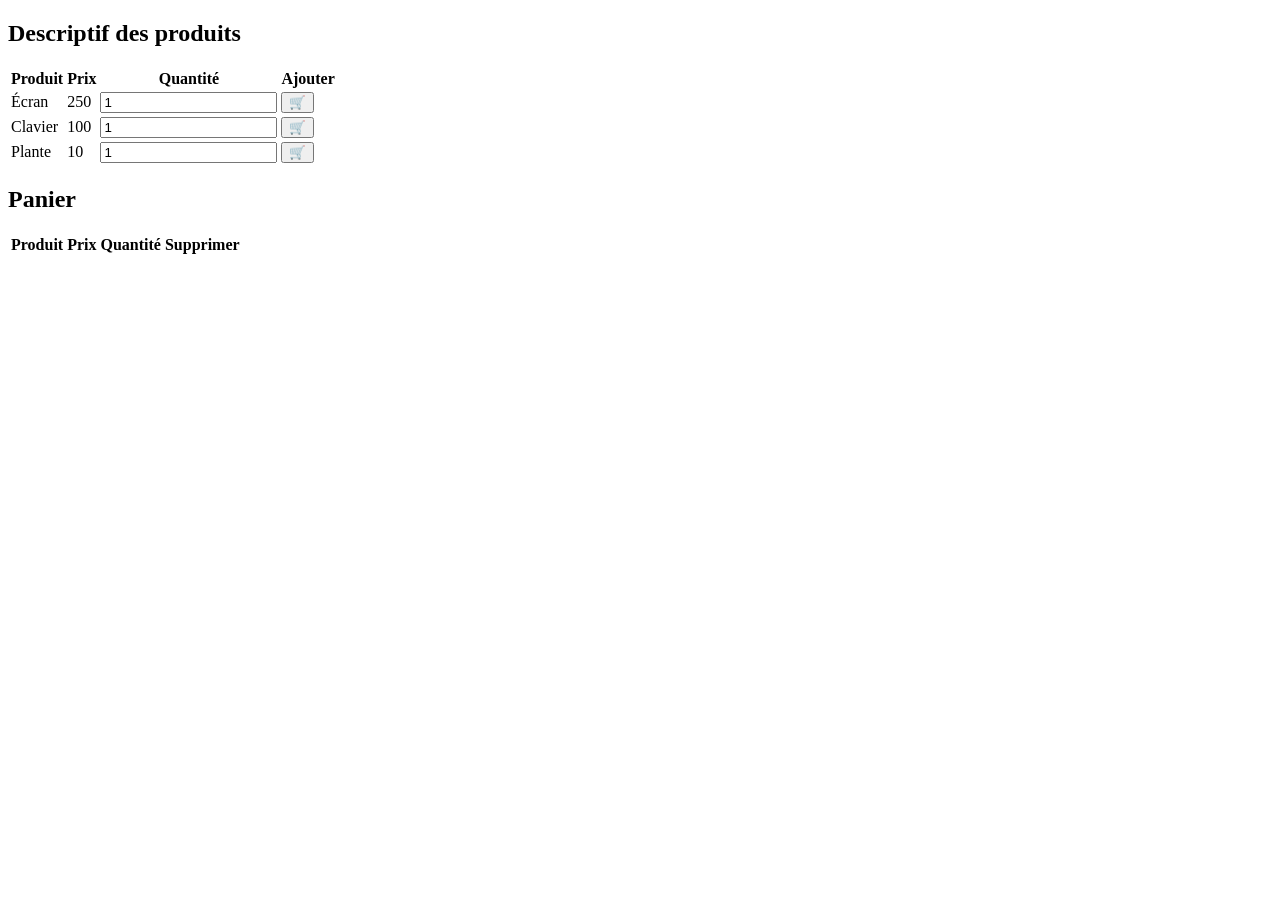
==== DOM/Exercices/4_produits.html @ 2e31fe55 "." ====
<!DOCTYPE html>
<html lang="en">

<head>
    <meta charset="UTF-8">
    <meta http-equiv="X-UA-Compatible" content="IE=edge">
    <meta name="viewport" content="width=device-width, initial-scale=1.0">
    <title>Document</title>
</head>

<body>

    <div>
        <h2>Descriptif des produits</h2>

        <table>
            <thead>
                <tr>
                    <th>Produit</th>
                    <th>Prix</th>
                    <th>Quantité</th>
                    <th>Ajouter</th>
                </tr>
            </thead>
            <tbody>
                <tr>
                    <td>Écran</td>
                    <td>250</td>
                    <td>
                        <input type="number" value="1" min="0">
                    </td>
                    <td>
                        <button class="add-to-cart">🛒</button>
                    </td>
                </tr>
                <tr>
                    <td>Clavier</td>
                    <td>100</td>
                    <td><input type="number" value="1" min="0"></td>
                    <td>
                        <button class="add-to-cart">🛒</button>
                    </td>
                </tr>
                <tr>
                    <td>Plante</td>
                    <td>10</td>
                    <td><input type="number" value="1" min="0"></td>
                    <td>
                        <button class="add-to-cart">🛒</button>
                    </td>
                </tr>
            </tbody>
        </table>
    </div>
    <div>
        <h2>Panier</h2>
        <table>
            <thead>
                <tr>
                    <th>Produit</th>
                    <th>Prix</th>
                    <th>Quantité</th>
                    <th>Supprimer</th>
                </tr>
            </thead>
            <tbody id="panier">
                <!-- Généré par le Javascript -->
            </tbody>
        </table>
    </div>

    <script src="4_produits.js"></script>

</body>

</html>
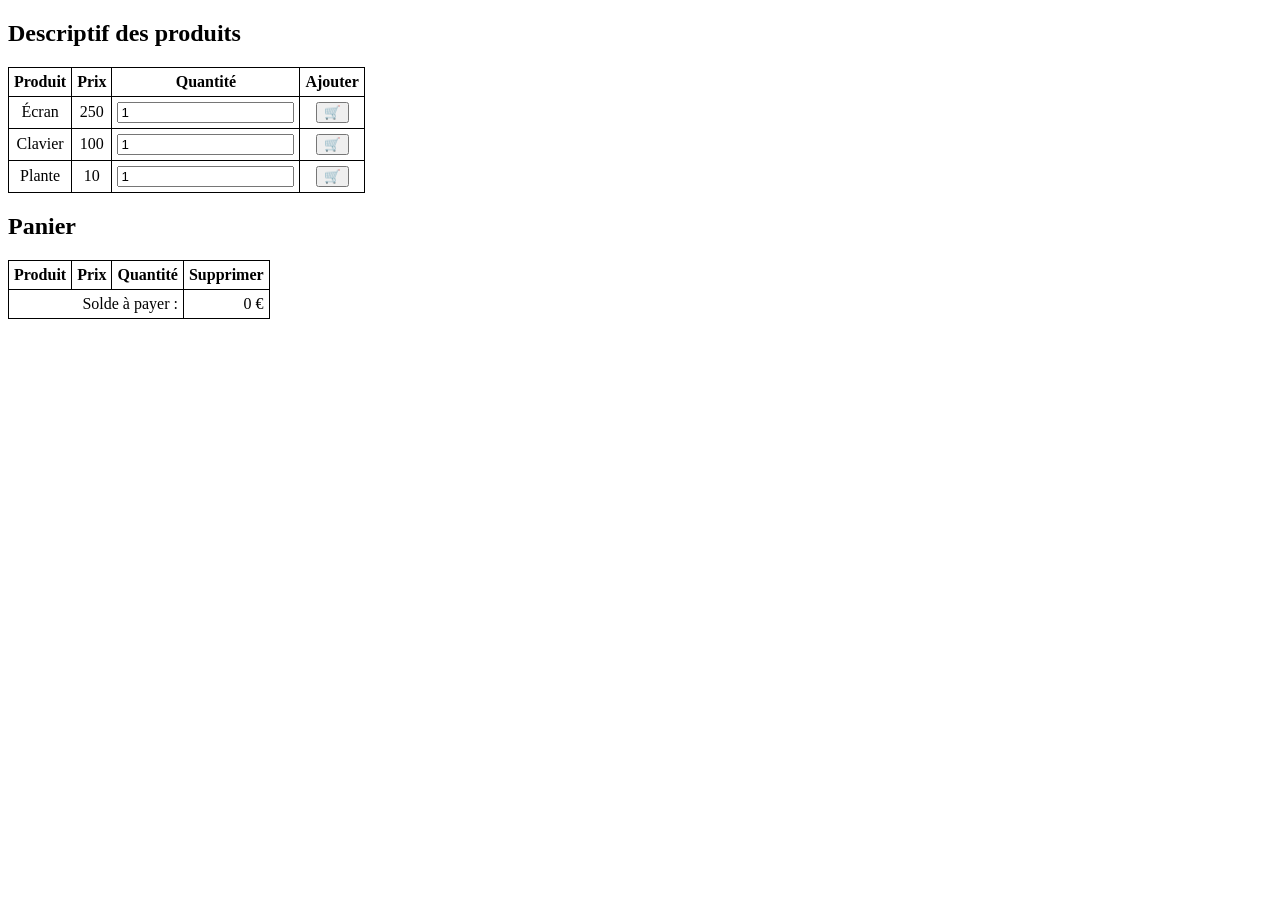
==== commit 36ff8446: "Fin exercice shopping list amélioré" ====
--- a/DOM/Exercices/4_produits.html
+++ b/DOM/Exercices/4_produits.html
@@ -6,6 +6,12 @@
     <meta http-equiv="X-UA-Compatible" content="IE=edge">
     <meta name="viewport" content="width=device-width, initial-scale=1.0">
     <title>Document</title>
+
+    <style>
+        table { border-collapse: collapse; text-align: center;}
+        th, td { border: 1px solid black; padding: 5px}
+        tfoot { text-align: right;}
+    </style>
 </head>
 
 <body>
@@ -27,7 +33,7 @@
                     <td>Écran</td>
                     <td>250</td>
                     <td>
-                        <input type="number" value="1" min="0">
+                        <input type="number" value="1" min="1">
                     </td>
                     <td>
                         <button class="add-to-cart">🛒</button>
@@ -36,7 +42,7 @@
                 <tr>
                     <td>Clavier</td>
                     <td>100</td>
-                    <td><input type="number" value="1" min="0"></td>
+                    <td><input type="number" value="1" min="1"></td>
                     <td>
                         <button class="add-to-cart">🛒</button>
                     </td>
@@ -44,7 +50,7 @@
                 <tr>
                     <td>Plante</td>
                     <td>10</td>
-                    <td><input type="number" value="1" min="0"></td>
+                    <td><input type="number" value="1" min="1"></td>
                     <td>
                         <button class="add-to-cart">🛒</button>
                     </td>
@@ -66,6 +72,12 @@
             <tbody id="panier">
                 <!-- Généré par le Javascript -->
             </tbody>
+            <tfoot>
+                <tr>
+                    <td colspan="3">Solde à payer : </td>
+                    <td><span id="total"></span> €</td>
+                </tr>
+            </tfoot>
         </table>
     </div>
 
